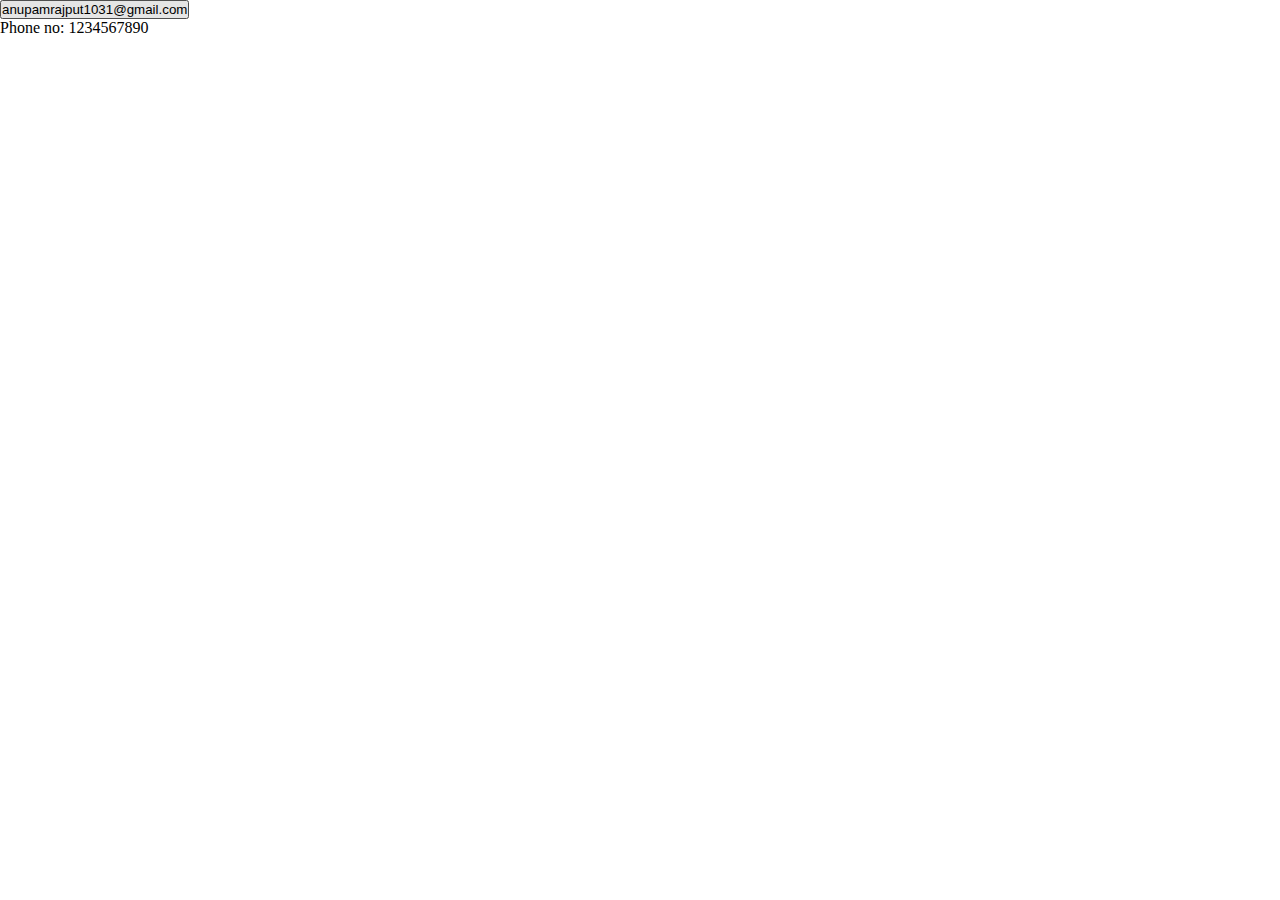
==== Contact.html @ e7f48cfa "Add files via upload" ====
<html lang="en">
<head>
    <meta charset="UTF-8">
    <meta http-equiv="X-UA-Compatible" content="IE=edge">
    <meta name="viewport" content="width=device-width, initial-scale=1.0">
    <title>Document</title>
    <link rel="stylesheet" href="style.css">
</head> 
<body>
    <div class="Contact details">
        <ul>
            <li><a href="https://mail.google.com/mail" target="_blank"><button>anupamrajput1031@gmail.com</button></a></li>
            <li>Phone no: 1234567890</li>

        </ul>
    </div>
</body>
</html>
---- style.css ----
@import@import url('https://fonts.googleapis.com/css2?family=Edu+VIC+WA+NT+Beginner:wght@400;500&family=PT+Serif:ital,wght@0,400;0,700;1,400;1,700&display=swap');

@import url('https://fonts.googleapis.com/css2?family=Edu+VIC+WA+NT+Beginner:wght@400;500&family=PT+Serif:ital,wght@0,400;0,700;1,400;1,700&family=Source+Code+Pro:ital,wght@1,300&display=swap');

*{
    margin: 0;
    padding: 0;

}
.sidebar{
   background-color: rgb(225, 213, 213);
    width: 20vw;
    font-family: 'Edu VIC WA NT Beginner', cursive;
    font-family: 'PT Serif', serif;
    height: 100vh;
}
.main{
     
     width: 80vw;
}
.container{
    display: flex;
}
.sidebar nav{
   padding: 40px;
}
.sidebar nav li{

    list-style: none;
    font-size: 20px;
    padding-top: 20px;
    padding-bottom: 20px;
}
.infocontainer{
    background-color:cornsilk;
padding-left: 20px;
height: 358px;
margin: 100px auto;
display: flex;
}
.myInfo{
    display: flex;
    flex-direction: column;
    justify-content: center;
    align-items: flex-start;   
    width: 50vw;
}
.myInfo{
width: 850;
font-family: 'Edu VIC WA NT Beginner', cursive;
font-family: 'PT Serif', serif;
font-family: 'Source Code Pro', monospace;
    
}
.hello{
    font-size: 45px;
}
.name{
    font-size: 25px;
    font-weight: bold;
}
.buttons{
    margin-top: 20px;
}
.buttons button{
    padding: 5px;
    border-radius: 23px;
    font-size: 10px;
    background-color: dodgerblue;
    color: white;
    cursor: pointer;
}
.buttons button:hover{
    background-color: white;
    color: dodgerblue;
}
.about{
    font-weight: bold;
    font-size: 15px;

}
.sidebar nav li a{
 text-decoration: none;
 color: rgb(36, 35, 35);
}
.myPic img{
    height: 357px;
    width: 357px;
}
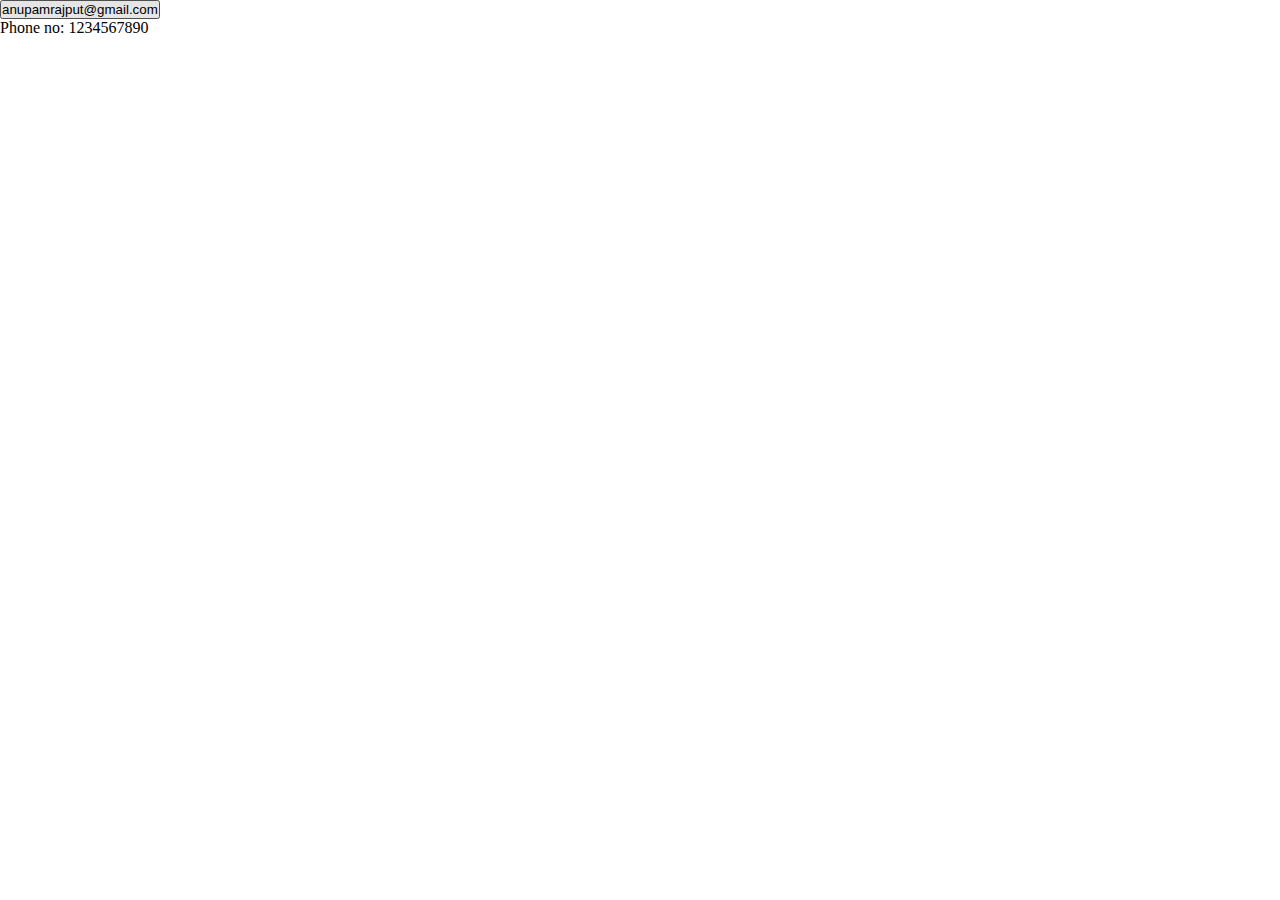
==== commit 0253b2ca: "Update Contact.html" ====
--- a/Contact.html
+++ b/Contact.html
@@ -9,10 +9,10 @@
 <body>
     <div class="Contact details">
         <ul>
-            <li><a href="https://mail.google.com/mail" target="_blank"><button>anupamrajput1031@gmail.com</button></a></li>
+            <li><a href="https://mail.google.com/mail" target="_blank"><button>anupamrajput@gmail.com</button></a></li>
             <li>Phone no: 1234567890</li>
 
         </ul>
     </div>
 </body>
-</html>+</html>
